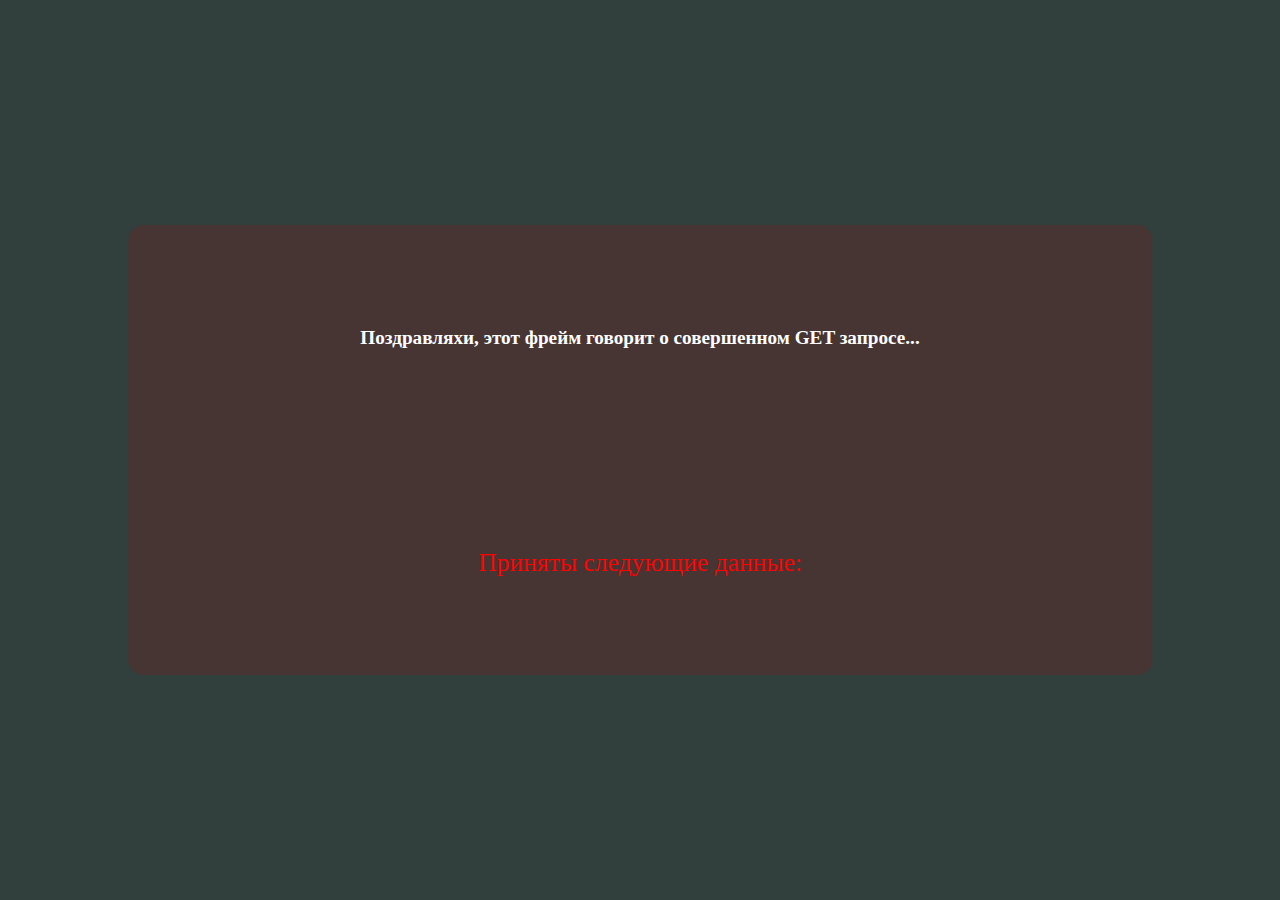
==== src/pages/TestForm.html @ f51361b2 "load frontend development for from authorization" ====
<!Doctype html>
<html>
<head>
    <title>Простейшая форма регистрации/Авторизации</title>
    <link rel="stylesheet" href="/style/frameAlert.css">

</head>
<body onload='getParamsOnLoad()'>
    <div class="wrapper">
        <div class="Frame__alert">
            <div class="wrap__title">
                <h1 class="frame__title">Поздравляхи, этот фрейм говорит о совершенном GET запросе...</h1>
            </div>
            <div class="wrap__data" id="wrapDataBox" >
                <p class="frame__text">Приняты следующие данные:</p>
                
            </div>
        </div>
    </div>
    <script type="text/javascript" src="/script/script.js"></script>

</body>
</html>
---- style/frameAlert.css ----
html, body {
    background-color: rgb(49, 63, 61);
    width: 100%;
    height: 100%;
    margin: 0;
    padding: 0;
    color: white;
    font-size: 2vmax;
}
.wrapper {
    display: flex;
    justify-content: center;
    align-items: center;
    height: 100%;
    width: 100%;
}

.Frame__alert {
    background-color: rgba(90, 46, 46, 0.548);
    width: 80%;
    height: 50%;
    border-radius: 15px;
}

.frame__title{
    font-size: 1.5vmax;
    color: white;
}

.wrap__title {
    text-align: center;
    display: flex;
    justify-content: center;
    align-items: center;
    width: 100%;
    height: 50%;
}

.wrap__data {
    display: flex;
    flex-direction: column;
    justify-content: center;
    align-items: center;
    width: 100%;
    height: 50%;
}

.frame__text{
    color: red;
}
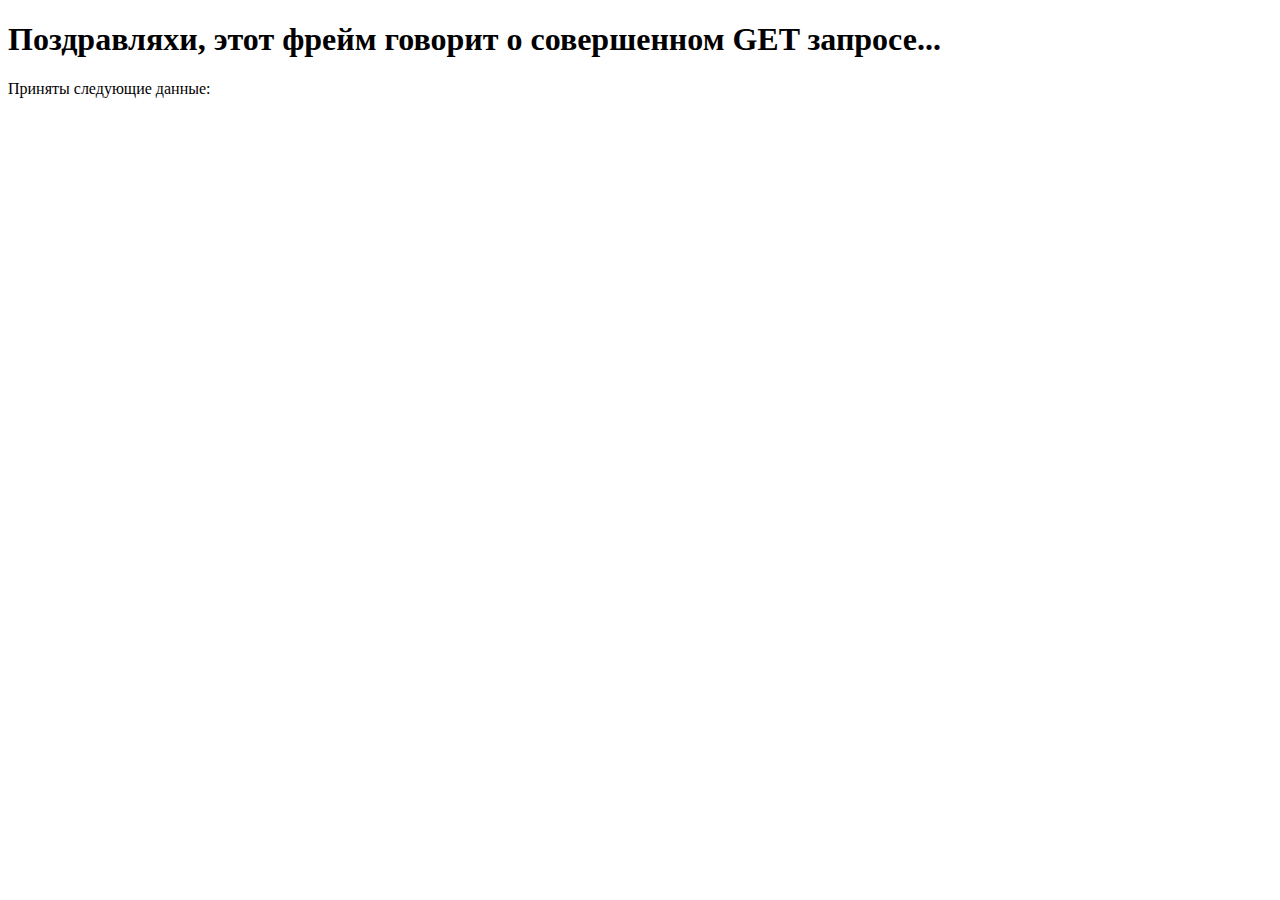
==== commit a230d0c9: "Update TestForm.html" ====
--- a/src/pages/TestForm.html
+++ b/src/pages/TestForm.html
@@ -2,7 +2,7 @@
 <html>
 <head>
     <title>Простейшая форма регистрации/Авторизации</title>
-    <link rel="stylesheet" href="/style/frameAlert.css">
+    <link rel="stylesheet" href="style/frameAlert.css">
 
 </head>
 <body onload='getParamsOnLoad()'>
@@ -17,7 +17,7 @@
             </div>
         </div>
     </div>
-    <script type="text/javascript" src="/script/script.js"></script>
+    <script type="text/javascript" src="script/script.js"></script>
 
 </body>
-</html>+</html>
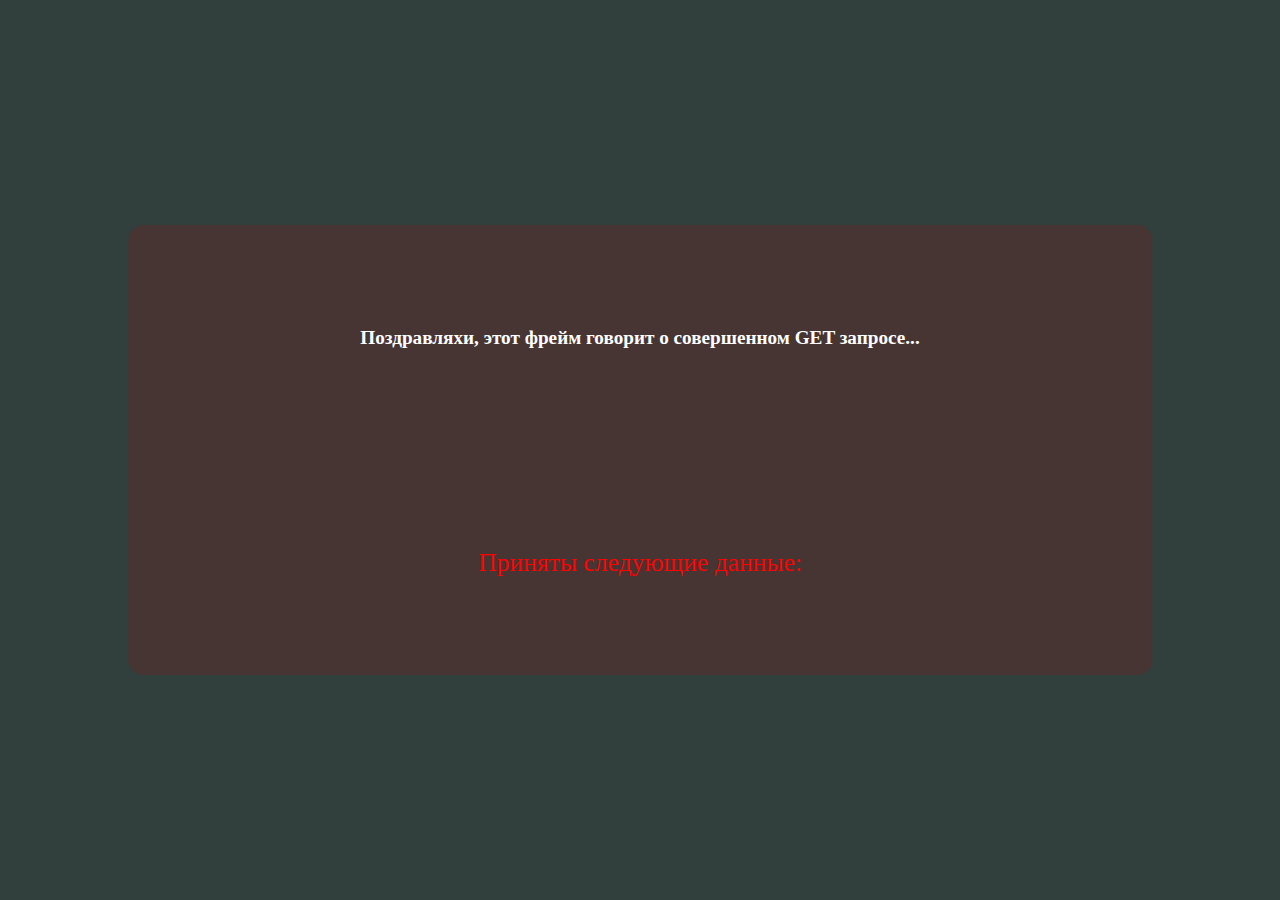
==== commit b432d82b: "Update TestForm.html" ====
--- a/src/pages/TestForm.html
+++ b/src/pages/TestForm.html
@@ -2,7 +2,7 @@
 <html>
 <head>
     <title>Простейшая форма регистрации/Авторизации</title>
-    <link rel="stylesheet" href="style/frameAlert.css">
+    <link rel="stylesheet" href="\style/frameAlert.css">
 
 </head>
 <body onload='getParamsOnLoad()'>
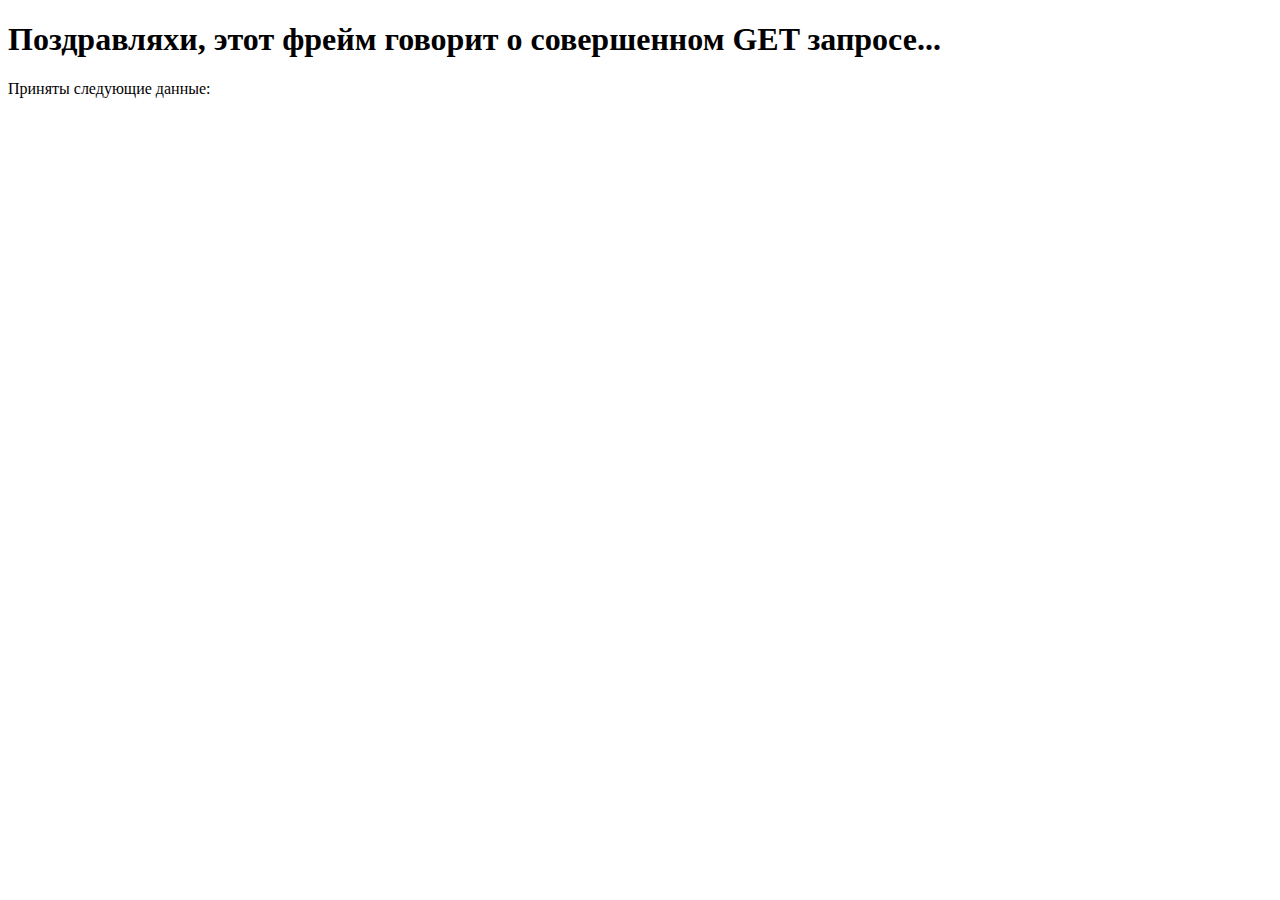
==== commit d24fbef4: "Update TestForm.html" ====
--- a/src/pages/TestForm.html
+++ b/src/pages/TestForm.html
@@ -2,7 +2,7 @@
 <html>
 <head>
     <title>Простейшая форма регистрации/Авторизации</title>
-    <link rel="stylesheet" href="\style/frameAlert.css">
+    <link rel="stylesheet" href="////style/frameAlert.css">
 
 </head>
 <body onload='getParamsOnLoad()'>
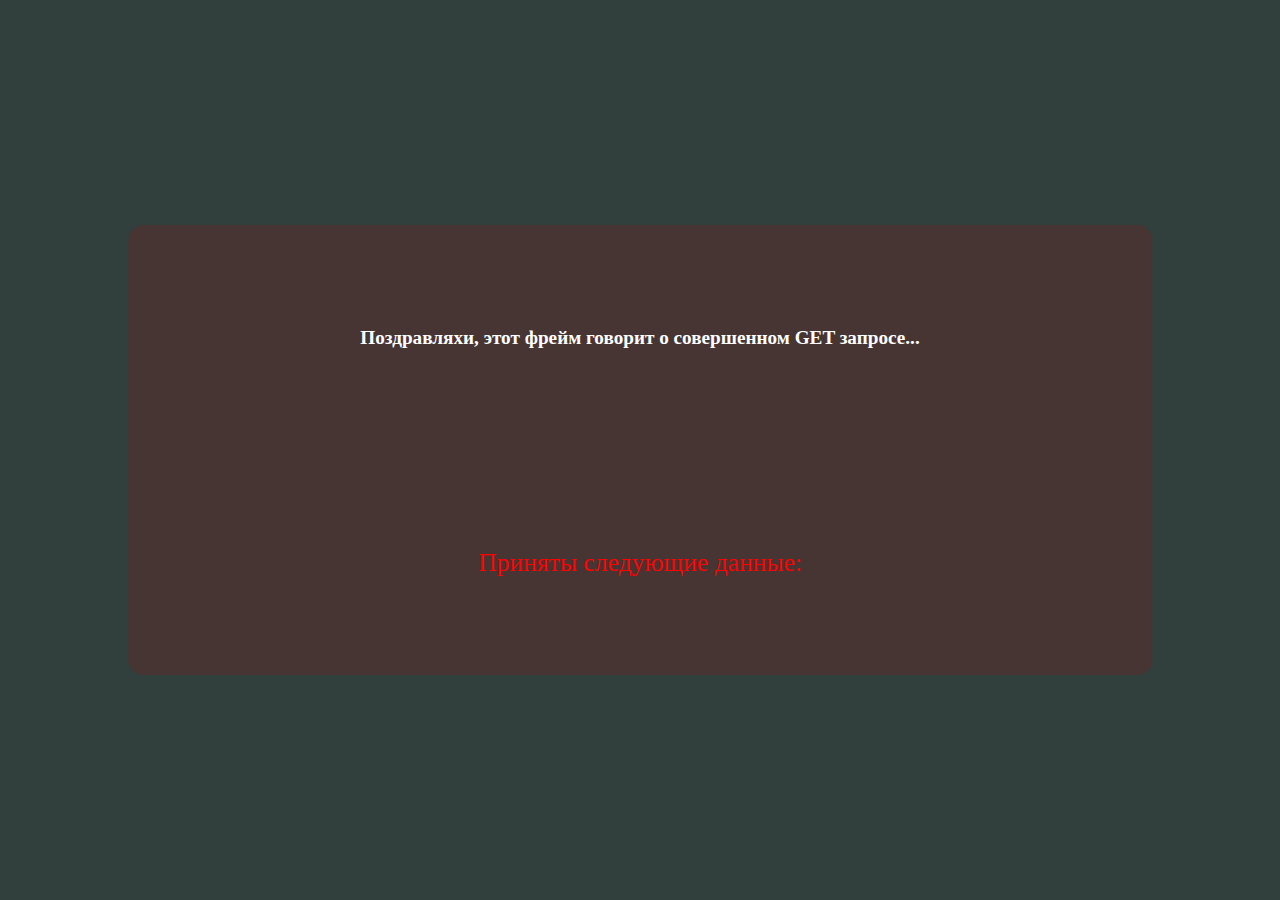
==== commit ef0ee2c5: "Update TestForm.html" ====
--- a/src/pages/TestForm.html
+++ b/src/pages/TestForm.html
@@ -2,7 +2,7 @@
 <html>
 <head>
     <title>Простейшая форма регистрации/Авторизации</title>
-    <link rel="stylesheet" href="////style/frameAlert.css">
+    <link rel="stylesheet" href="../../style/frameAlert.css">
 
 </head>
 <body onload='getParamsOnLoad()'>
--- a/style/frameAlert.css
+++ b/style/frameAlert.css
@@ -0,0 +1,50 @@
+html, body {
+    background-color: rgb(49, 63, 61);
+    width: 100%;
+    height: 100%;
+    margin: 0;
+    padding: 0;
+    color: white;
+    font-size: 2vmax;
+}
+.wrapper {
+    display: flex;
+    justify-content: center;
+    align-items: center;
+    height: 100%;
+    width: 100%;
+}
+
+.Frame__alert {
+    background-color: rgba(90, 46, 46, 0.548);
+    width: 80%;
+    height: 50%;
+    border-radius: 15px;
+}
+
+.frame__title{
+    font-size: 1.5vmax;
+    color: white;
+}
+
+.wrap__title {
+    text-align: center;
+    display: flex;
+    justify-content: center;
+    align-items: center;
+    width: 100%;
+    height: 50%;
+}
+
+.wrap__data {
+    display: flex;
+    flex-direction: column;
+    justify-content: center;
+    align-items: center;
+    width: 100%;
+    height: 50%;
+}
+
+.frame__text{
+    color: red;
+}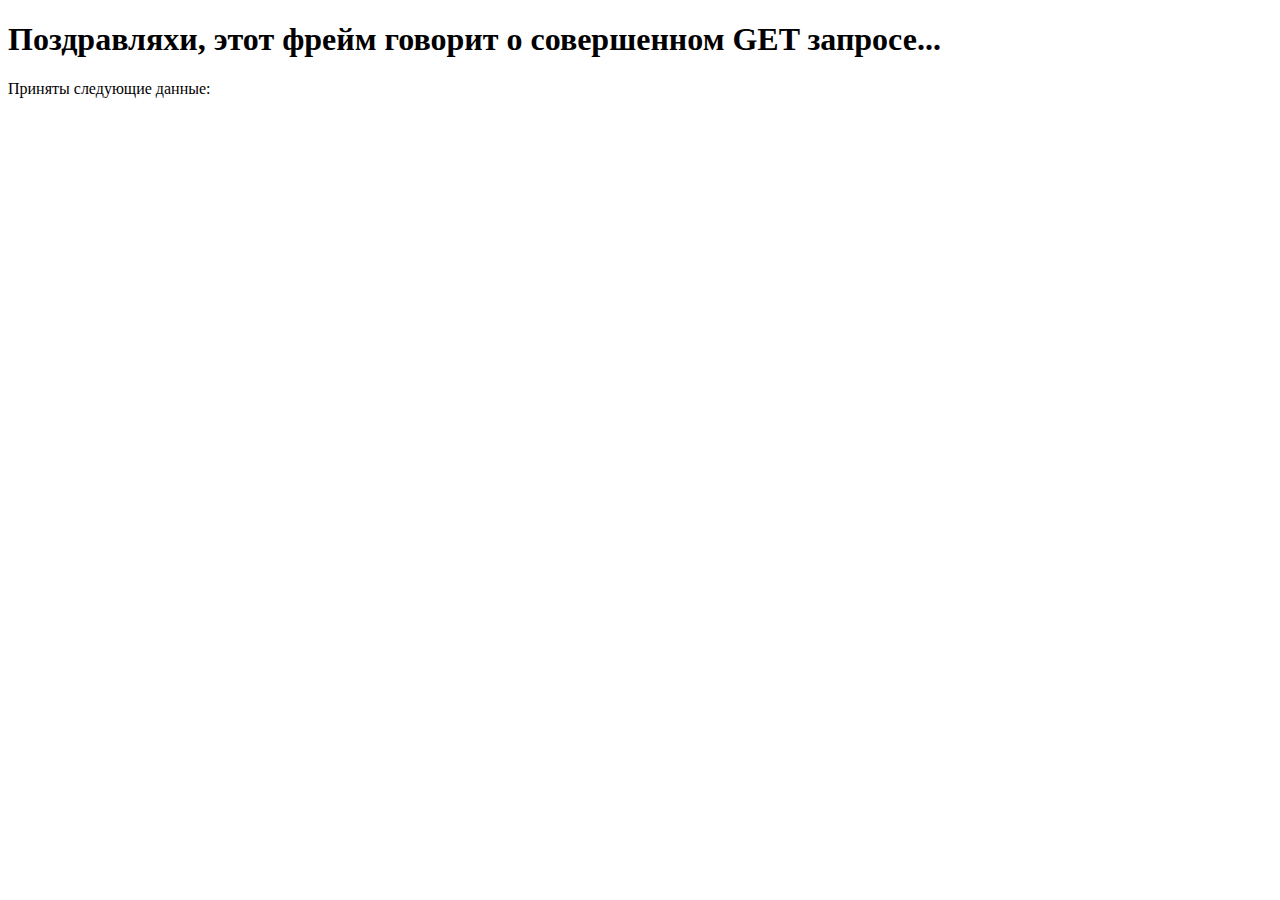
==== commit c51fed0e: "Update TestForm.html" ====
--- a/src/pages/TestForm.html
+++ b/src/pages/TestForm.html
@@ -2,7 +2,7 @@
 <html>
 <head>
     <title>Простейшая форма регистрации/Авторизации</title>
-    <link rel="stylesheet" href="../../style/frameAlert.css">
+    <link rel="stylesheet" href="~/style/frameAlert.css">
 
 </head>
 <body onload='getParamsOnLoad()'>
@@ -17,7 +17,7 @@
             </div>
         </div>
     </div>
-    <script type="text/javascript" src="script/script.js"></script>
+    <script type="text/javascript" src="~/script/script.js"></script>
 
 </body>
 </html>
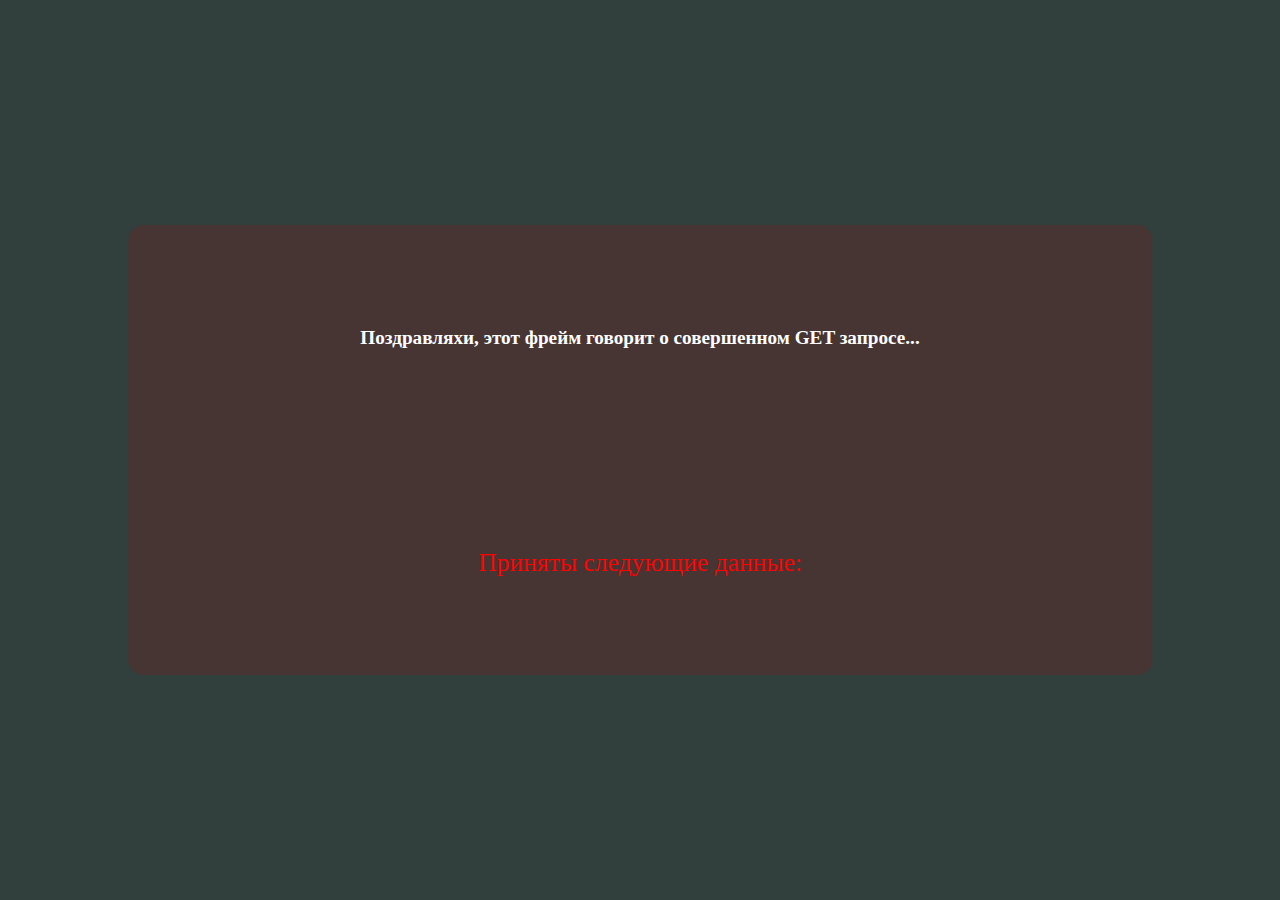
==== commit 37a8cfe5: "Update TestForm.html" ====
--- a/src/pages/TestForm.html
+++ b/src/pages/TestForm.html
@@ -2,7 +2,7 @@
 <html>
 <head>
     <title>Простейшая форма регистрации/Авторизации</title>
-    <link rel="stylesheet" href="~/style/frameAlert.css">
+    <link rel="stylesheet" href="../../style/frameAlert.css">
 
 </head>
 <body onload='getParamsOnLoad()'>
@@ -17,7 +17,7 @@
             </div>
         </div>
     </div>
-    <script type="text/javascript" src="~/script/script.js"></script>
+    <script type="text/javascript" src="../../script/script.js"></script>
 
 </body>
 </html>
--- a/style/frameAlert.css
+++ b/style/frameAlert.css
@@ -0,0 +1,50 @@
+html, body {
+    background-color: rgb(49, 63, 61);
+    width: 100%;
+    height: 100%;
+    margin: 0;
+    padding: 0;
+    color: white;
+    font-size: 2vmax;
+}
+.wrapper {
+    display: flex;
+    justify-content: center;
+    align-items: center;
+    height: 100%;
+    width: 100%;
+}
+
+.Frame__alert {
+    background-color: rgba(90, 46, 46, 0.548);
+    width: 80%;
+    height: 50%;
+    border-radius: 15px;
+}
+
+.frame__title{
+    font-size: 1.5vmax;
+    color: white;
+}
+
+.wrap__title {
+    text-align: center;
+    display: flex;
+    justify-content: center;
+    align-items: center;
+    width: 100%;
+    height: 50%;
+}
+
+.wrap__data {
+    display: flex;
+    flex-direction: column;
+    justify-content: center;
+    align-items: center;
+    width: 100%;
+    height: 50%;
+}
+
+.frame__text{
+    color: red;
+}